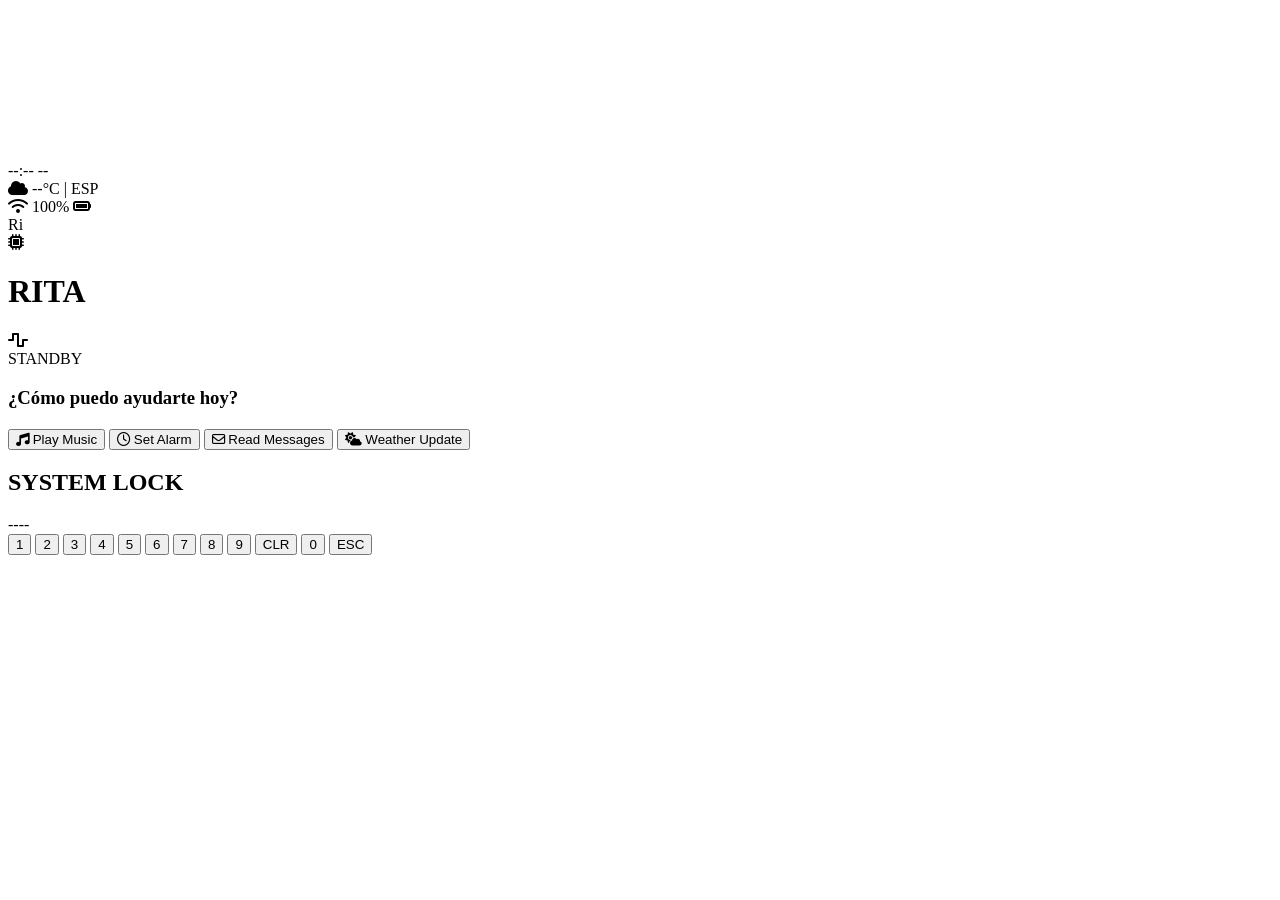
==== rita/edge/templates/index.html @ b4c4bf6d "feat: Add local futuristic UI for the Edge device" ====
<!DOCTYPE html>
<html lang="es">
<head>
    <meta charset="UTF-8">
    <meta name="viewport" content="width=device-width, initial-scale=1.0, maximum-scale=1.0, user-scalable=no">
    <title>RITA - AI Interface</title>
    <!-- Modern high-end fonts -->
    <link href="https://fonts.googleapis.com/css2?family=Inter:wght@300;400;500;600&family=Orbitron:wght@500;700;900&display=swap" rel="stylesheet">
    <link rel="stylesheet" href="https://cdnjs.cloudflare.com/ajax/libs/font-awesome/6.4.0/css/all.min.css">
    <link rel="stylesheet" href="/static/style.css">
</head>
<body>
    <!-- Subtle Grid Background -->
    <div class="grid-bg"></div>

    <!-- Canvas for glowing waves -->
    <canvas id="waves-canvas"></canvas>

    <!-- Top Status Bar -->
    <header class="status-bar">
        <div class="left-status">
            <div class="time" id="clock">--:-- --</div>
            <div class="weather" id="weather">
                <i class="fas fa-cloud"></i> --°C | ESP
            </div>
        </div>
        
        <div class="right-status" id="exit-btn">
            <div class="battery-group">
                <i class="fas fa-wifi"></i>
                <span class="bat-text">100%</span>
                <i class="fas fa-battery-full"></i>
            </div>
            <div class="r-logo">Ri</div>
        </div>
    </header>

    <!-- Center Identity -->
    <main class="center-identity">
        <div class="rita-box">
            <i class="fas fa-microchip icon-left"></i>
            <h1 class="rita-title">RITA</h1>
            <i class="fas fa-wave-square icon-right"></i>
        </div>
        <div class="state-label" id="state-label">STANDBY</div>
    </main>

    <!-- Bottom Interactive Area -->
    <footer class="bottom-area">
        <h3 class="help-text">¿Cómo puedo ayudarte hoy?</h3>
        
        <div class="transcript-container">
            <h2 class="user-text" id="user-text"></h2>
            <p class="rita-text" id="rita-text"></p>
        </div>

        <nav class="action-buttons">
            <button class="action-btn"><i class="fas fa-music"></i> Play Music</button>
            <button class="action-btn"><i class="far fa-clock"></i> Set Alarm</button>
            <button class="action-btn"><i class="far fa-envelope"></i> Read Messages</button>
            <button class="action-btn"><i class="fas fa-cloud-sun"></i> Weather Update</button>
        </nav>
    </footer>

    <!-- Numpad Modal (Oculto) -->
    <div id="numpad-modal" class="hidden">
        <div class="numpad-container">
            <h2>SYSTEM LOCK</h2>
            <div id="pin-display">----</div>
            <div class="numpad">
                <button class="num-key" onclick="pressNum(1)">1</button>
                <button class="num-key" onclick="pressNum(2)">2</button>
                <button class="num-key" onclick="pressNum(3)">3</button>
                <button class="num-key" onclick="pressNum(4)">4</button>
                <button class="num-key" onclick="pressNum(5)">5</button>
                <button class="num-key" onclick="pressNum(6)">6</button>
                <button class="num-key" onclick="pressNum(7)">7</button>
                <button class="num-key" onclick="pressNum(8)">8</button>
                <button class="num-key" onclick="pressNum(9)">9</button>
                <button class="num-key action-clear" onclick="clearPin()">CLR</button>
                <button class="num-key" onclick="pressNum(0)">0</button>
                <button class="num-key action-cancel" onclick="hideNumpad()">ESC</button>
            </div>
        </div>
    </div>

    <script src="/static/script.js"></script>
</body>
</html>
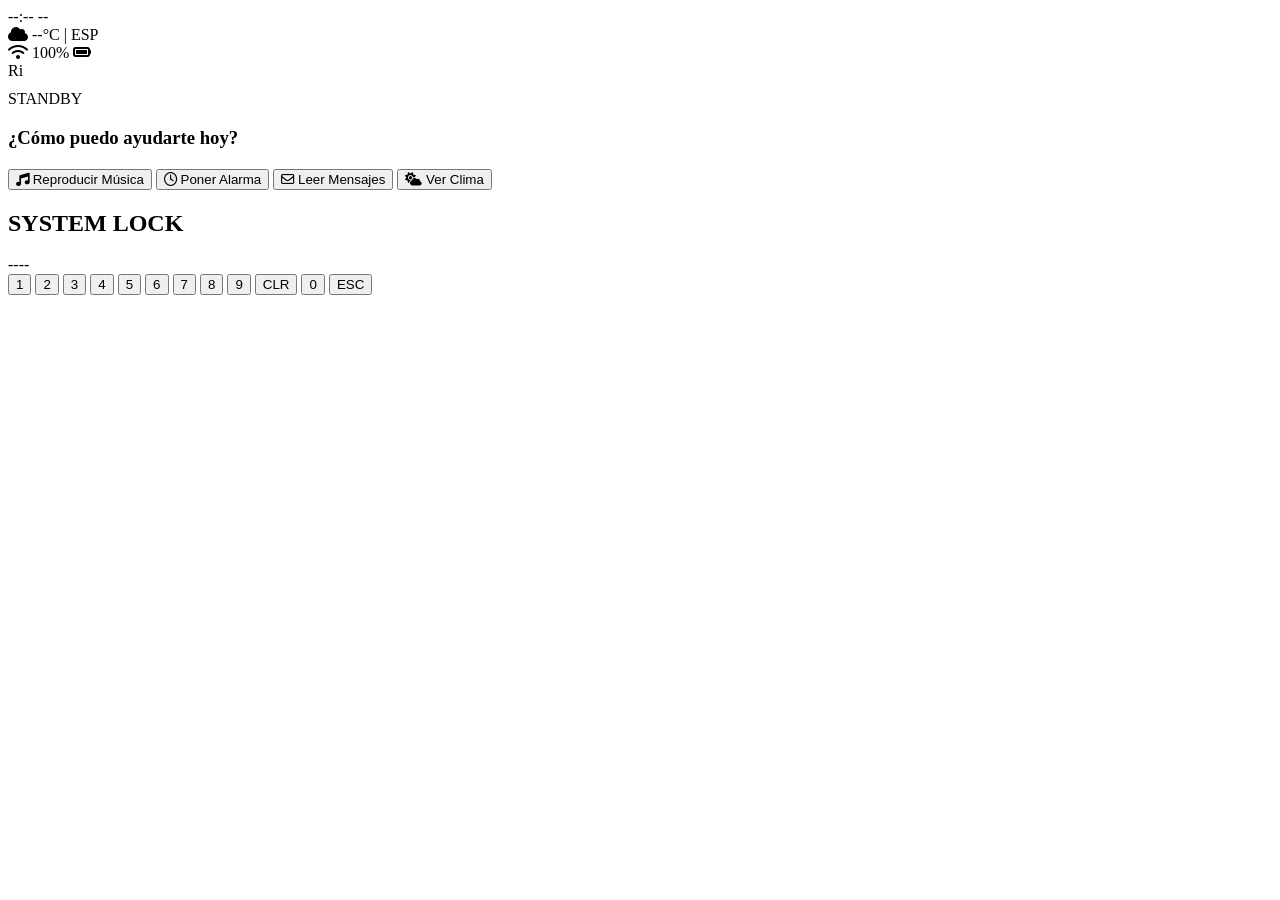
==== commit f1f92977: "Integración completa del avatar interactivo RITA y de la detección de emociones en el LLM Edge" ====
--- a/rita/edge/templates/index.html
+++ b/rita/edge/templates/index.html
@@ -13,8 +13,7 @@
     <!-- Subtle Grid Background -->
     <div class="grid-bg"></div>
 
-    <!-- Canvas for glowing waves -->
-    <canvas id="waves-canvas"></canvas>
+    <!-- No canvas waves, only face scene below -->
 
     <!-- Top Status Bar -->
     <header class="status-bar">
@@ -35,14 +34,25 @@
         </div>
     </header>
 
-    <!-- Center Identity -->
-    <main class="center-identity">
-        <div class="rita-box">
-            <i class="fas fa-microchip icon-left"></i>
-            <h1 class="rita-title">RITA</h1>
-            <i class="fas fa-wave-square icon-right"></i>
+    <!-- Face Avatar -->
+    <main class="center-identity" style="top: 15%; border: none; box-shadow: none; background: transparent;">
+        <div class="scene" id="scene">
+            <div class="avatar-container" id="avatar">
+                <div class="glow" id="glow"></div>
+                <div class="head" id="head">
+                    <div class="face" id="face">
+                        <div class="eyes">
+                            <div class="eye" id="eyeL"><div class="pupil-sparkle"></div></div>
+                            <div class="eye" id="eyeR"><div class="pupil-sparkle"></div></div>
+                        </div>
+                        <div class="mouth" id="mouth"></div>
+                    </div>
+                </div>
+            </div>
+            <div class="info-panel">
+                <div class="state-label" id="state-label" style="margin-top: 10px;">STANDBY</div>
+            </div>
         </div>
-        <div class="state-label" id="state-label">STANDBY</div>
     </main>
 
     <!-- Bottom Interactive Area -->
@@ -55,10 +65,10 @@
         </div>
 
         <nav class="action-buttons">
-            <button class="action-btn"><i class="fas fa-music"></i> Play Music</button>
-            <button class="action-btn"><i class="far fa-clock"></i> Set Alarm</button>
-            <button class="action-btn"><i class="far fa-envelope"></i> Read Messages</button>
-            <button class="action-btn"><i class="fas fa-cloud-sun"></i> Weather Update</button>
+            <button class="action-btn"><i class="fas fa-music"></i> Reproducir Música</button>
+            <button class="action-btn"><i class="far fa-clock"></i> Poner Alarma</button>
+            <button class="action-btn"><i class="far fa-envelope"></i> Leer Mensajes</button>
+            <button class="action-btn"><i class="fas fa-cloud-sun"></i> Ver Clima</button>
         </nav>
     </footer>
 
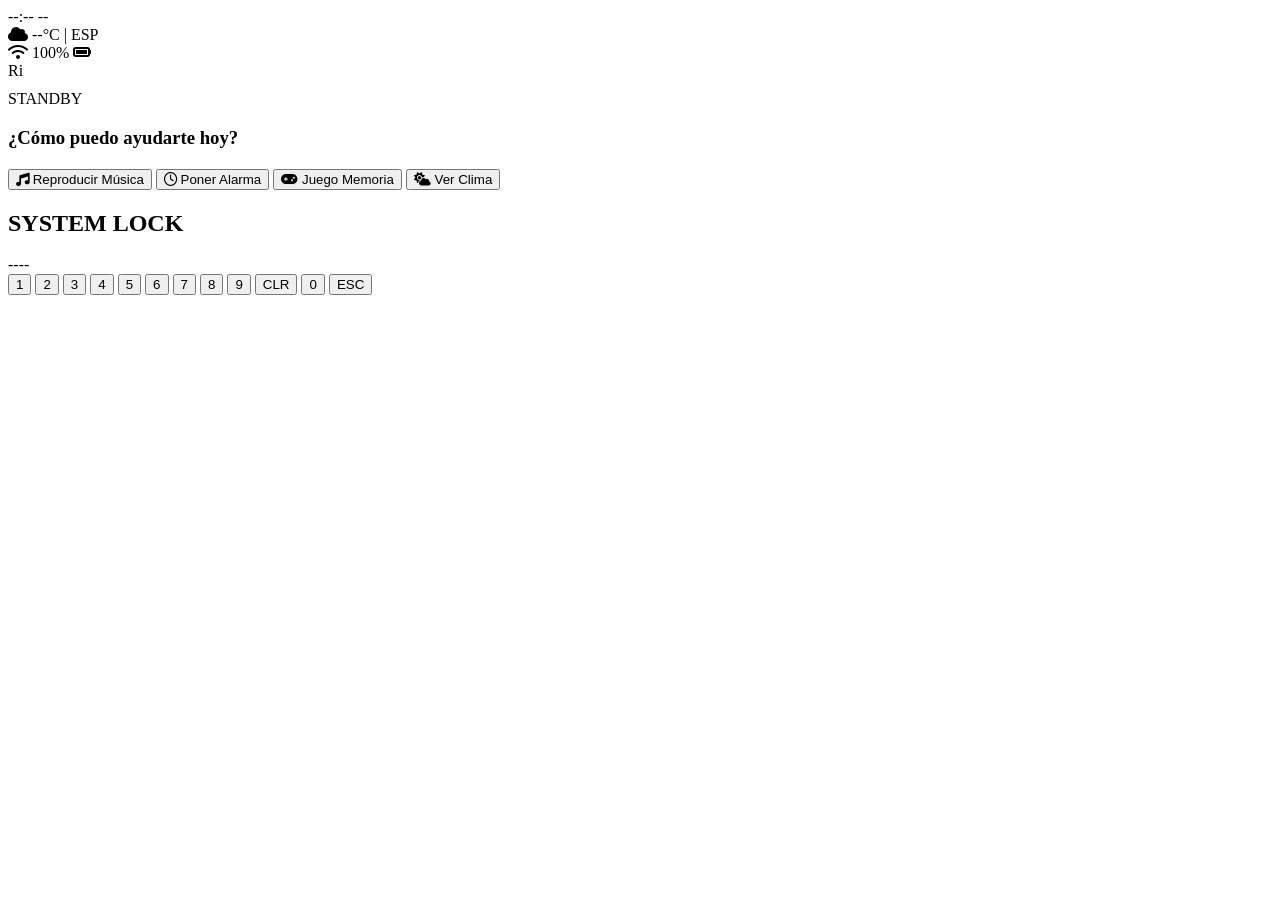
==== commit f659f3a7: "Refactorización cognitiva: rediseño rita-simon para accesibilidad senior y ruteo principal" ====
--- a/rita/edge/templates/index.html
+++ b/rita/edge/templates/index.html
@@ -67,7 +67,7 @@
         <nav class="action-buttons">
             <button class="action-btn"><i class="fas fa-music"></i> Reproducir Música</button>
             <button class="action-btn"><i class="far fa-clock"></i> Poner Alarma</button>
-            <button class="action-btn"><i class="far fa-envelope"></i> Leer Mensajes</button>
+            <button class="action-btn" onclick="window.location.href='rita-simon.html'"><i class="fas fa-gamepad"></i> Juego Memoria</button>
             <button class="action-btn"><i class="fas fa-cloud-sun"></i> Ver Clima</button>
         </nav>
     </footer>
